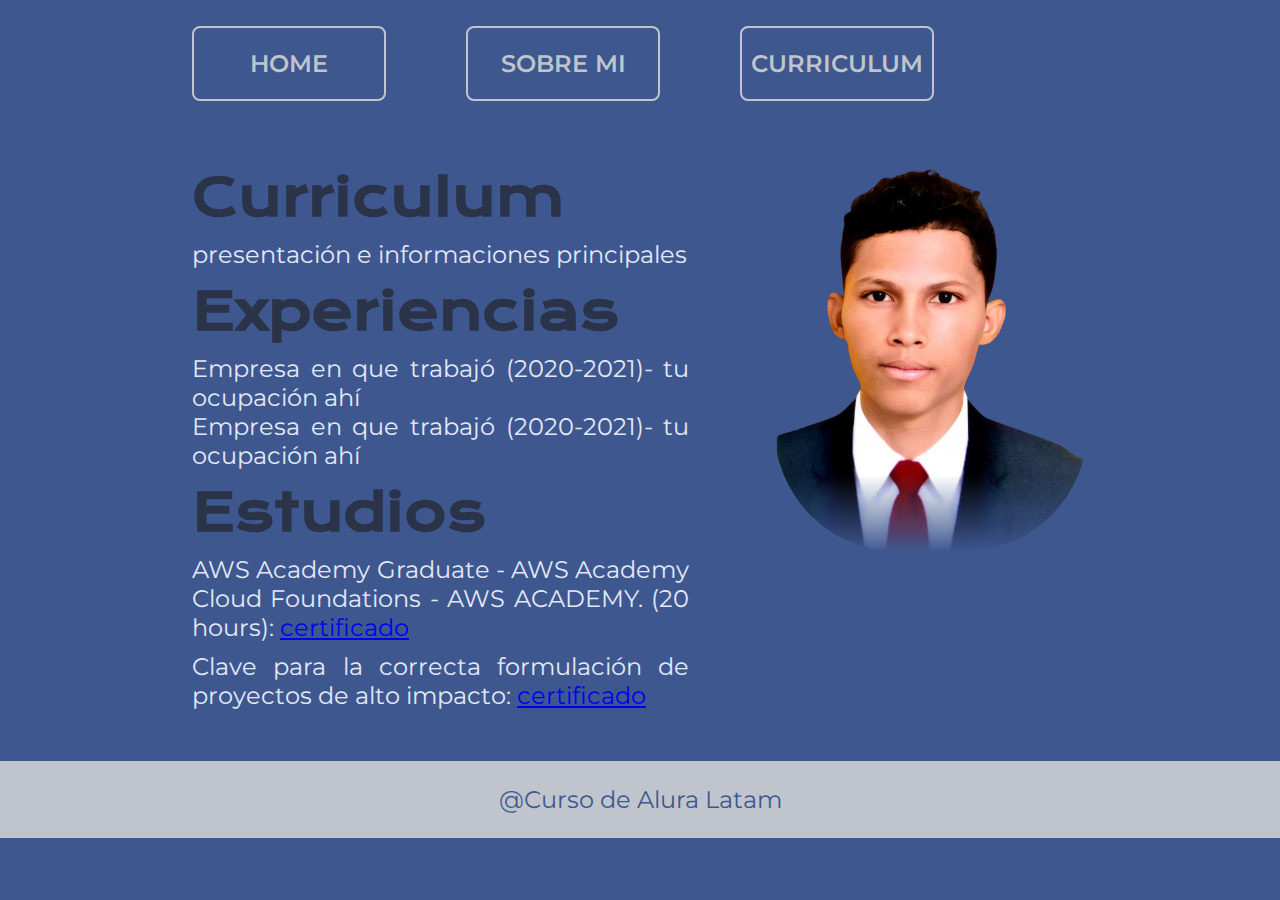
==== curriculum.html @ 67c4d89a "portafolio star" ====
<!DOCTYPE html>
<html lang="en">
  <head>
    <meta charset="UTF-8" />
    <meta name="viewport" content="width=device-width, initial-scale=1.0" />
    <title>curriculum</title>
    <link rel="stylesheet" href="styles/curriculum.css" />
  </head>
  <body>
    <header class="header">
      <nav class="header__menu">
        <a class="header__menu__links" href="index.html">HOME</a>
        <a class="header__menu__links" href="sobremi.html">SOBRE MI</a>
        <a class="header__menu__links" href="curriculum.html">CURRICULUM</a>
      </nav>
    </header>
    <main class="presentacion">
      <section class="presentacion__contenido">
        <h1 class="presentacion__contenido__titulo">Curriculum</h1>
        <p class="presentacion__contenido__texto">
          presentación e informaciones principales
        </p>
        <h2 class="presentacion__contenido__titulo">Experiencias</h2>
        <p class="presentacion__contenido__texto">
          Empresa en que trabajó (2020-2021)- tu ocupación ahí <br />
          Empresa en que trabajó (2020-2021)- tu ocupación ahí
        </p>
        <h2 class="presentacion__contenido__titulo">Estudios</h2>
        <p class="presentacion__contenido__texto">
          AWS Academy Graduate - AWS Academy Cloud Foundations - AWS ACADEMY.
          (20 hours):
          <a
            href="/certificados/AWS_Academy_Graduate___AWS_Academy_Cloud_Foundations_Badge20240712-7-wl2dxu.pdf"
            target="_blank"
            >certificado</a
          >
        </p>
        <p class="presentacion__contenido__texto">
          Clave para la correcta formulación de proyectos de alto impacto:
          <a href="/certificados/Luis Barbosa.pdf Barbosa.pdf" target="_blank"
            >certificado</a
          >
        </p>
      </section>
      <img
        class="imagen"
        src="/img/perfil__1_-removebg.png"
        alt="Foto de Ana García desarrolando un proyecto"
      />
    </main>
    <footer class="footer">@Curso de Alura Latam</footer>
  </body>
</html>
---- styles/curriculum.css ----
@import url("https://fonts.googleapis.com/css2?family=Krona+One&family=Montserrat:wght@400;600&display=swap");
:root {
  --color-primario: #3e588f;
  --color-secundario: #2e236c;
  --color-terciario: #c0c5cd;
  --color-links: #c0c5cd;
  --color-contenido: #e3e8f8;
  --color-hover: #2a3348;
  --color-titulo: #2a3348;
  --fuente-monserrat: "Montserrat", sans-serif;
  --fuente-krona: "Krona One", sans-serif;
}

* {
  padding: 0;
  margin: 0;
}

body {
  box-sizing: border-box;
  background-color: var(--color-primario);
  color: var(--color-secundario);
}
.header {
  padding: 2% 0% 0% 15%;
}
.header__menu {
  display: flex;
  gap: 80px;
}
.header__menu__links {
  font-family: var(--fuente-monserrat);
  font-size: 1.5rem;
  font-weight: 600;
  color: var(--color-links);
  text-decoration: none;
  border-radius: 8px;
  border: 2px solid var(--color-terciario);
  padding: 21px 0;
  width: 190px;
  text-align: center;
  transition: color 0.3s ease;
  transition: width 0.3s ease;
}
.header__menu__links:hover {
  background-color: var(--color-hover);
  width: 200px;
}
.presentacion {
  padding: 5% 15% 4%;
  display: flex;
  align-items: flex-start;
  justify-content: space-between;
  gap: 85px;
}
.presentacion__contenido {
  width: 615px;
  display: flex;
  flex-direction: column;
  gap: 10px;
}
.presentacion__contenido__titulo {
  font-size: 3.2rem;
  font-family: var(--fuente-krona);
  color: var(--color-titulo);
}

.presentacion__contenido__texto {
  font-size: 1.5rem;
  font-family: var(--fuente-monserrat);
  text-align: justify;
  color: var(--color-contenido);
}

.imagen {
  width: 35%;
  height: 35%;
  transition: width 1s;
  border-radius: 125px;
  mask-image: linear-gradient(var(--color-primario) 80%, transparent);
}
.imagen:hover {
  width: 40%;
}
.footer {
  background-color: var(--color-terciario);
  padding: 24px;
  color: var(--color-primario);
  text-align: center;
  font-family: var(--fuente-monserrat);
  font-size: 1.5rem;
  font-weight: 400;
}
@media (max-width: 1200px) {
  .header {
    padding: 10%;
  }
  .header__menu {
    justify-content: center;
    gap: 10%;
  }
  .presentacion {
    flex-direction: column-reverse;
    padding: 5%;
    align-items: center;
    gap: 40px;
  }
  .presentacion__contenido {
    width: auto;
    align-items: center;
    gap: 20px;
  }
  .header__menu__links {
    font-size: 1.2rem;
  }
  .imagen {
    width: 45%;
    height: 45%;
  }
}
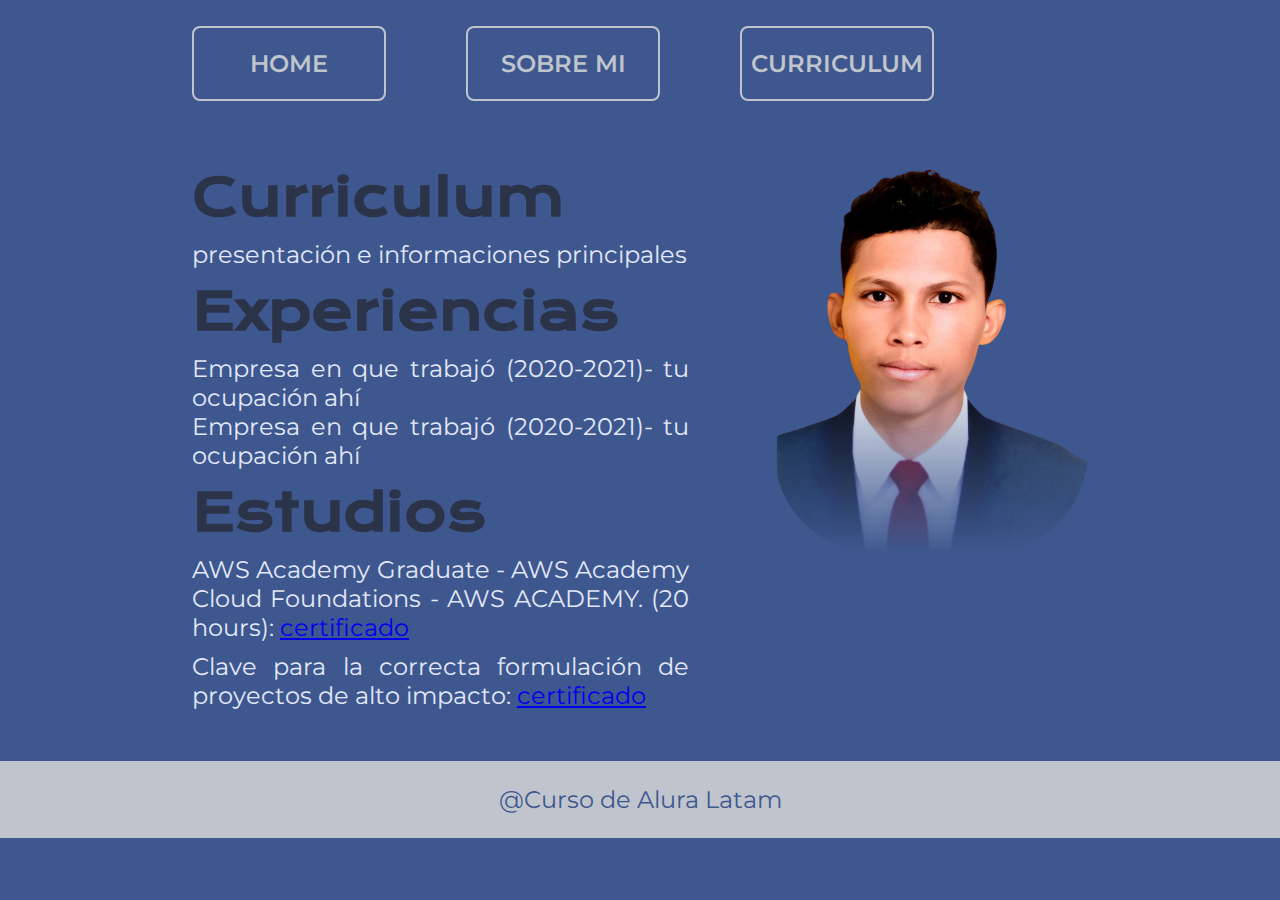
==== commit 139c8a49: "retoques" ====
--- a/curriculum.html
+++ b/curriculum.html
@@ -4,6 +4,7 @@
     <meta charset="UTF-8" />
     <meta name="viewport" content="width=device-width, initial-scale=1.0" />
     <title>curriculum</title>
+    <link rel="icon" href="/img/perfil (1).jpg" />
     <link rel="stylesheet" href="styles/curriculum.css" />
   </head>
   <body>
@@ -37,7 +38,7 @@
         </p>
         <p class="presentacion__contenido__texto">
           Clave para la correcta formulación de proyectos de alto impacto:
-          <a href="/certificados/Luis Barbosa.pdf Barbosa.pdf" target="_blank"
+          <a href="/certificados/Luis Barbosa.pdf" target="_blank"
             >certificado</a
           >
         </p>
--- a/styles/curriculum.css
+++ b/styles/curriculum.css
@@ -76,8 +76,8 @@
   width: 35%;
   height: 35%;
   transition: width 1s;
-  border-radius: 125px;
-  mask-image: linear-gradient(var(--color-primario) 80%, transparent);
+  border-radius: 100px;
+  mask-image: linear-gradient(var(--color-primario) 50%, transparent);
 }
 .imagen:hover {
   width: 40%;
